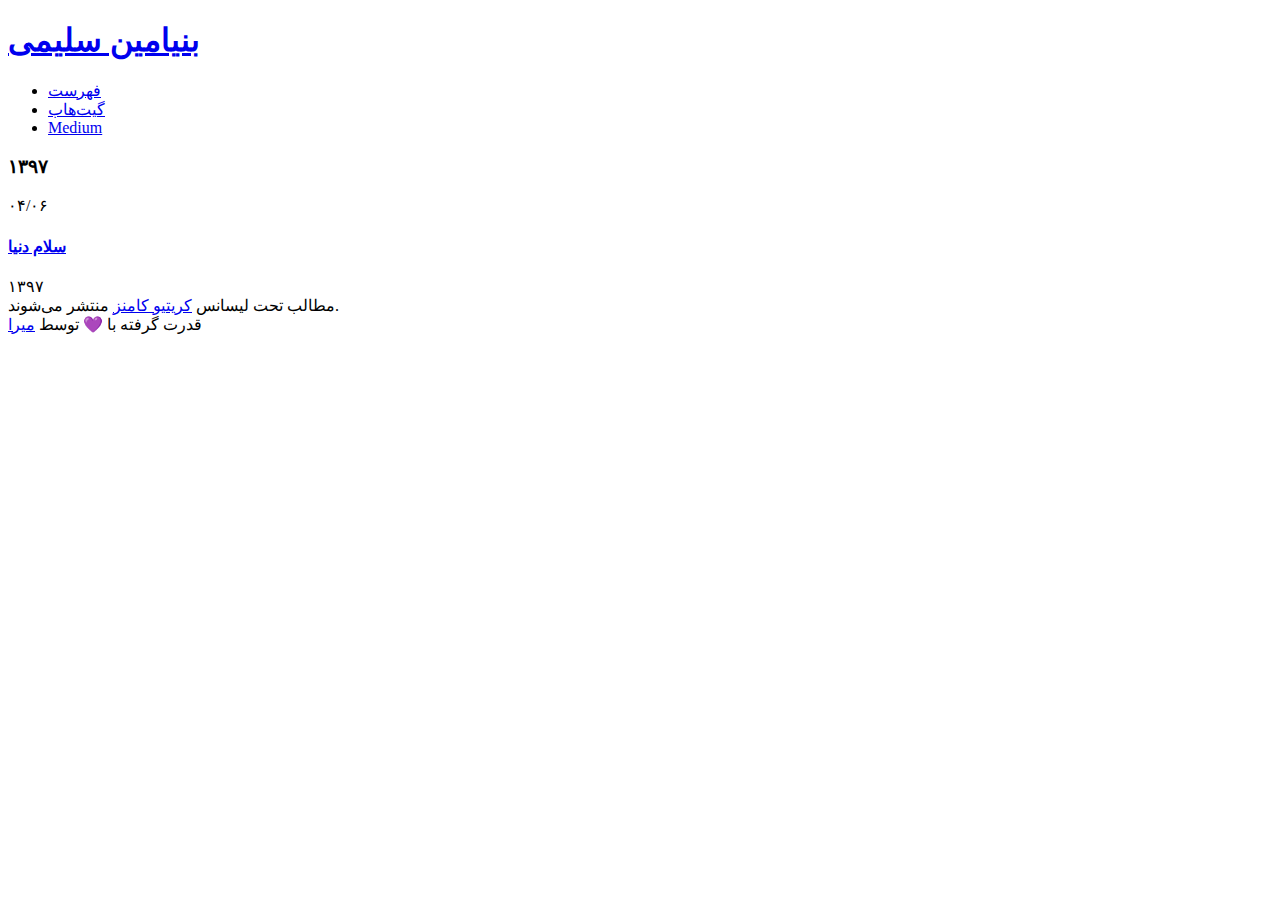
==== public/fa/index.html @ 6125ba63 "public dir" ====
<!DOCTYPE html>
<html lang="Farsi">
<head>
  <title>بنیامین سلیمی</title>

  <meta charset="utf-8">
  <meta name="description" content="یک توسعه دهنده سمت سرور علاقه مند به داده و امنیت!">
  <meta name="viewport" content="width=device-width, initial-scale=1">
  <meta property="og:type" content="website">
  <meta property="og:title" content="بنیامین سلیمی">
  <meta property="og:url" content="https://benyamin.pw/fa">
  <meta property="og:site_name" content="بنیامین سلیمی">
  <meta property="og:description" content="یک توسعه دهنده سمت سرور علاقه مند به داده و امنیت!">
  <meta name="twitter:card" content="summary">
  <meta name="twitter:title" content="بنیامین سلیمی">
  <meta name="twitter:description" content="یک توسعه دهنده سمت سرور علاقه مند به داده و امنیت!">

  <link rel="alternative" href="/fa/atom.xml" title="بنیامین سلیمی" type="application/atom+xml">
  <link rel="short icon" href="/static/theme/sallar/img/iconn.ico">
  <link rel="stylesheet" href="/static/theme/sallar/css/style.css" type="text/css">

  <!-- Global site tag (gtag.js) - Google Analytics -->
	<script async src="https://www.googletagmanager.com/gtag/js?id=UA-57633569-3"></script>
	<script>
  	window.dataLayer = window.dataLayer || [];
  	function gtag(){dataLayer.push(arguments);}
  	gtag('js', new Date());

  	gtag('config', 'UA-57633569-3');
	</script>


</head>
<body>

<!-- Header -->
<header>
  <section class="container">
    <nav>
      <h1>
        <a href="/" class="logo">بنیامین سلیمی</a>
      </h1>
      <ul>
        
          <li><a href="/fa/">فهرست</a></li>
          <li><a href="https://github.com/BenyaminSalimi" target="_blank">گیت‌هاب</a></li>
          <li><a href="https://medium.com/@benyaminsalimi">Medium</a></li>
        
      </ul>
    </nav>
  </section>
</header>
<!-- /Header -->

<section class="container article-list">
  
    
      <h3>۱۳۹۷</h3>
    
    <article id="سلام-دنیا" itemscope itemprop="blogPost">
      <time>
        
          ۰۴/۰۶
        
      </time>
      <h4 itemprop="name">
        <a href="/fa/سلام-دنیا/" itemprop="url">سلام دنیا</a>
      </h4>
    </article>
  
</section>

<!-- /Content -->
<!-- Footer -->
<footer>
    <!--<section class="copyright">

    </section>-->
    <section class="container">
      <div class="delimiter">
        
      </div>
      <p>
        
          ۱۳۹۷<br>
          مطالب تحت لیسانس <a href="http://creativecommons.org/licenses/by-nc-nd/3.0/" rel="license" target="_blank">کریتیو کامنز</a> منتشر می‌شوند.
        
        <br>
        قدرت گرفته با  💜 توسط <a href="https://miraxy.github.io">میرا</a>
      </p>
    </section>
</footer>
<!-- /Footer -->

<!-- Scripts -->
<script src="/static/theme/sallar/js/highlight.pack.js"></script>
<script>hljs.initHighlightingOnLoad();</script>
</body>
</html>
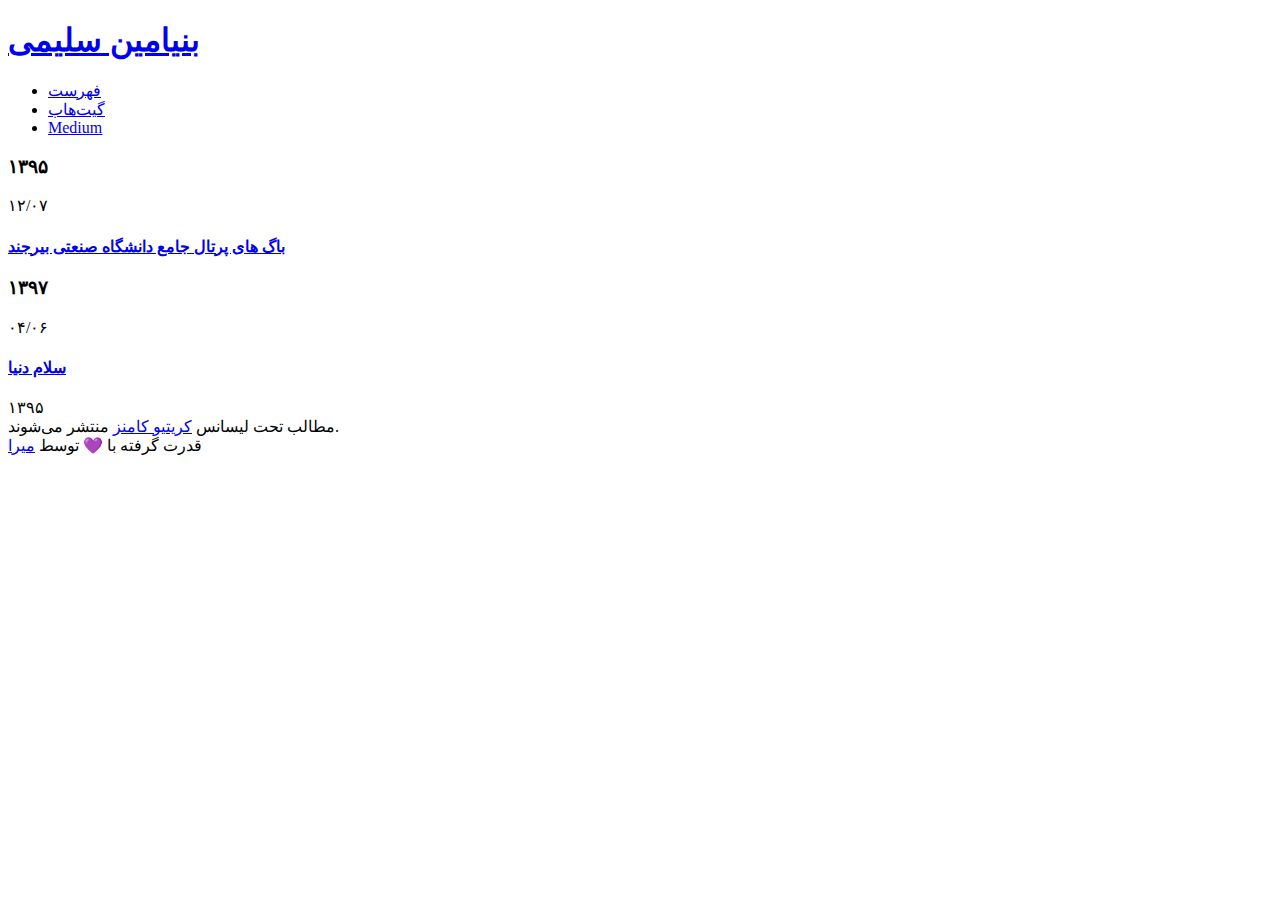
==== commit 14937dbc: "add puya.birjandut.ir report" ====
--- a/public/fa/index.html
+++ b/public/fa/index.html
@@ -55,6 +55,20 @@
 <section class="container article-list">
   
     
+      <h3>۱۳۹۵</h3>
+    
+    <article id="باگ-های-پرتال-جامع-دانشگاه-صنعتی-بیرجند" itemscope itemprop="blogPost">
+      <time>
+        
+          ۱۲/۰۷
+        
+      </time>
+      <h4 itemprop="name">
+        <a href="/fa/باگ-های-پرتال-جامع-دانشگاه-صنعتی-بیرجند/" itemprop="url">باگ های پرتال جامع دانشگاه صنعتی بیرجند</a>
+      </h4>
+    </article>
+  
+    
       <h3>۱۳۹۷</h3>
     
     <article id="سلام-دنیا" itemscope itemprop="blogPost">
@@ -82,7 +96,7 @@
       </div>
       <p>
         
-          ۱۳۹۷<br>
+          ۱۳۹۵<br>
           مطالب تحت لیسانس <a href="http://creativecommons.org/licenses/by-nc-nd/3.0/" rel="license" target="_blank">کریتیو کامنز</a> منتشر می‌شوند.
         
         <br>
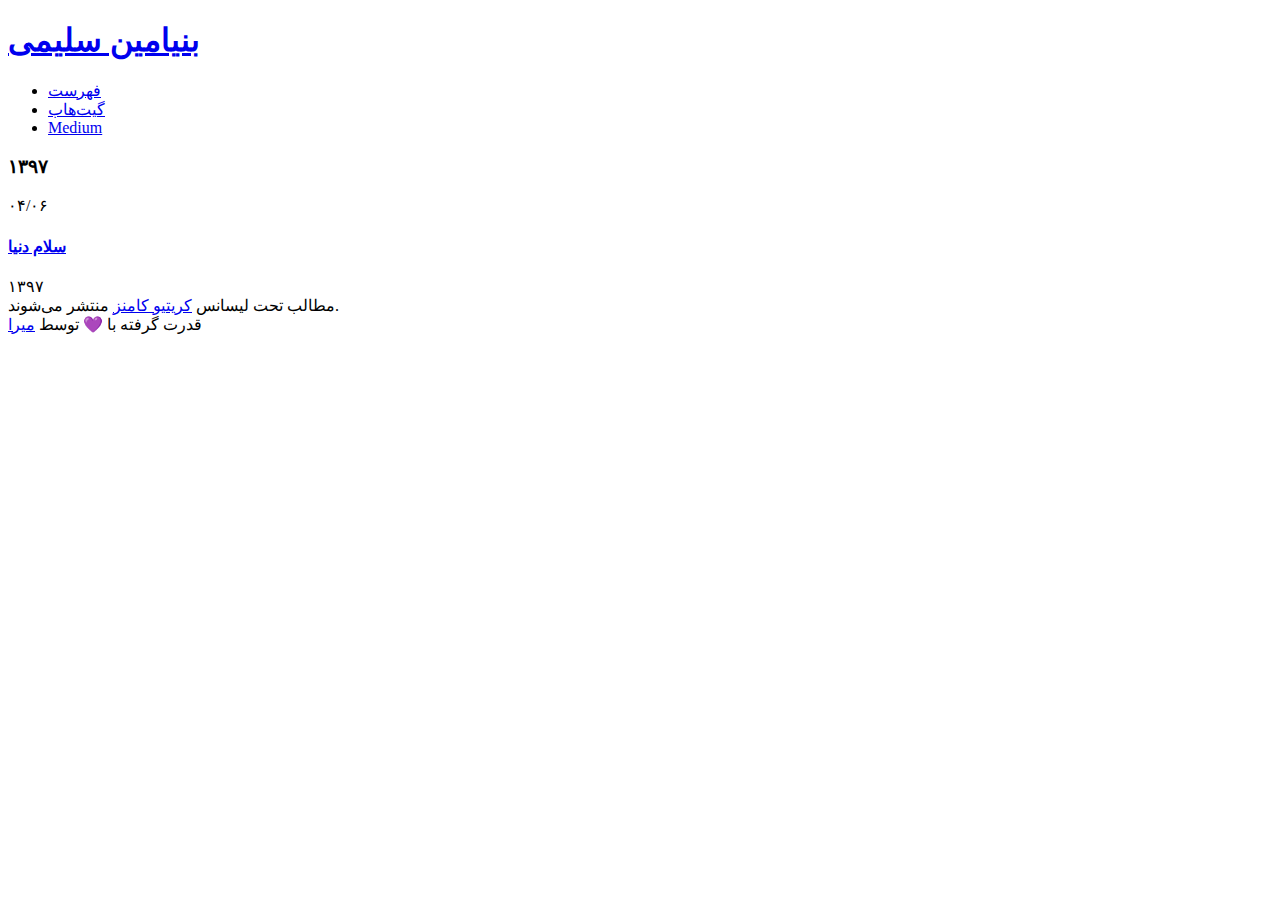
==== commit b1274634: "unpublish old articel" ====
--- a/public/fa/index.html
+++ b/public/fa/index.html
@@ -18,17 +18,6 @@
   <link rel="alternative" href="/fa/atom.xml" title="بنیامین سلیمی" type="application/atom+xml">
   <link rel="short icon" href="/static/theme/sallar/img/iconn.ico">
   <link rel="stylesheet" href="/static/theme/sallar/css/style.css" type="text/css">
-
-  <!-- Global site tag (gtag.js) - Google Analytics -->
-	<script async src="https://www.googletagmanager.com/gtag/js?id=UA-57633569-3"></script>
-	<script>
-  	window.dataLayer = window.dataLayer || [];
-  	function gtag(){dataLayer.push(arguments);}
-  	gtag('js', new Date());
-
-  	gtag('config', 'UA-57633569-3');
-	</script>
-
 
 </head>
 <body>
@@ -53,20 +42,6 @@
 <!-- /Header -->
 
 <section class="container article-list">
-  
-    
-      <h3>۱۳۹۵</h3>
-    
-    <article id="باگ-های-پرتال-جامع-دانشگاه-صنعتی-بیرجند" itemscope itemprop="blogPost">
-      <time>
-        
-          ۱۲/۰۷
-        
-      </time>
-      <h4 itemprop="name">
-        <a href="/fa/باگ-های-پرتال-جامع-دانشگاه-صنعتی-بیرجند/" itemprop="url">باگ های پرتال جامع دانشگاه صنعتی بیرجند</a>
-      </h4>
-    </article>
   
     
       <h3>۱۳۹۷</h3>
@@ -96,7 +71,7 @@
       </div>
       <p>
         
-          ۱۳۹۵<br>
+          ۱۳۹۷<br>
           مطالب تحت لیسانس <a href="http://creativecommons.org/licenses/by-nc-nd/3.0/" rel="license" target="_blank">کریتیو کامنز</a> منتشر می‌شوند.
         
         <br>
@@ -106,8 +81,5 @@
 </footer>
 <!-- /Footer -->
 
-<!-- Scripts -->
-<script src="/static/theme/sallar/js/highlight.pack.js"></script>
-<script>hljs.initHighlightingOnLoad();</script>
 </body>
 </html>